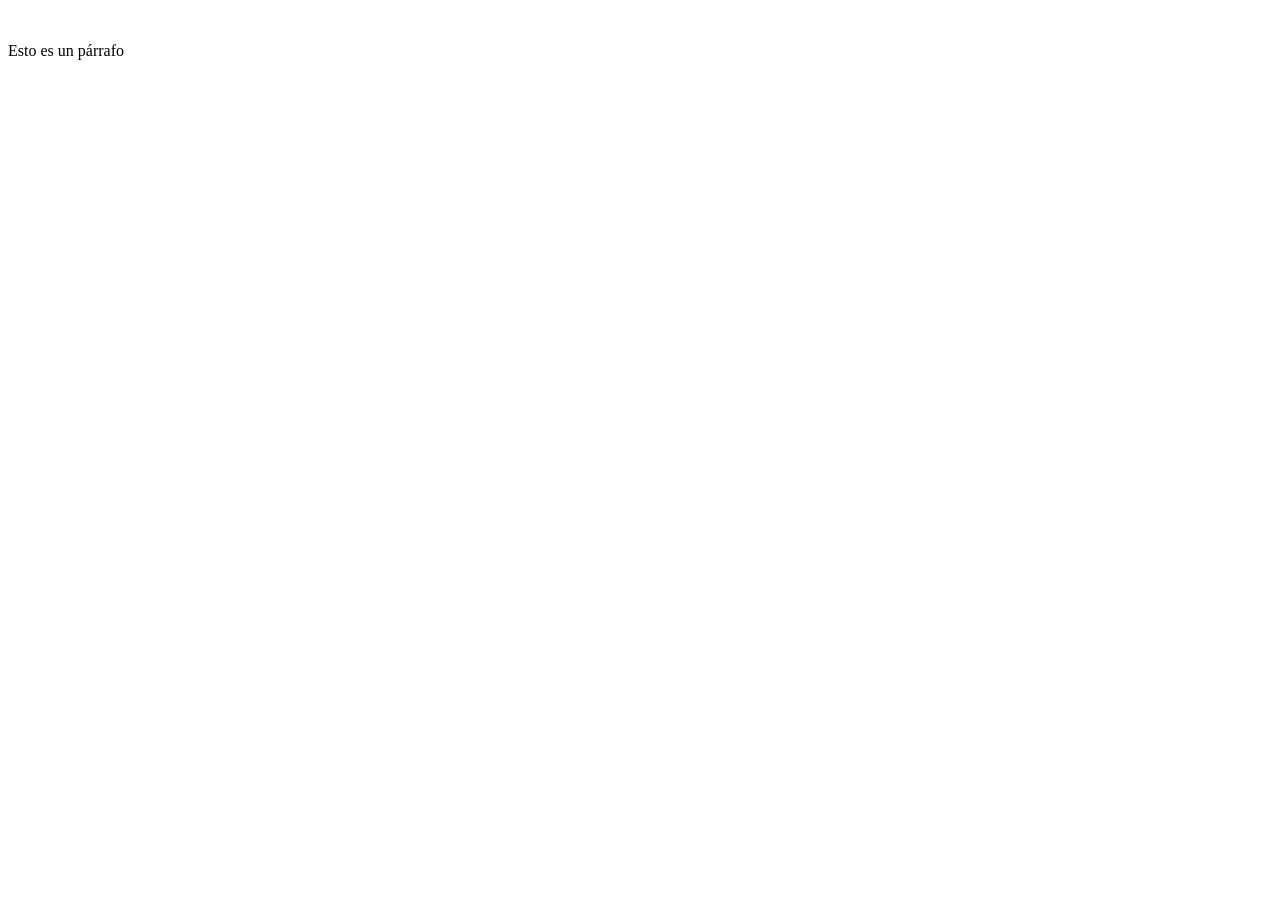
==== index.html @ 960097b5 "kokiler se la come" ====
<!DOCTYPE html>
<html>
    <head>
        <meta charset="utf-8">
        <link rel="stylesheet" href="style.css">
        <title>TEST</title>
    </head>
    <body>
    </body>
    <p>Esto es un párrafo</p>
</html>
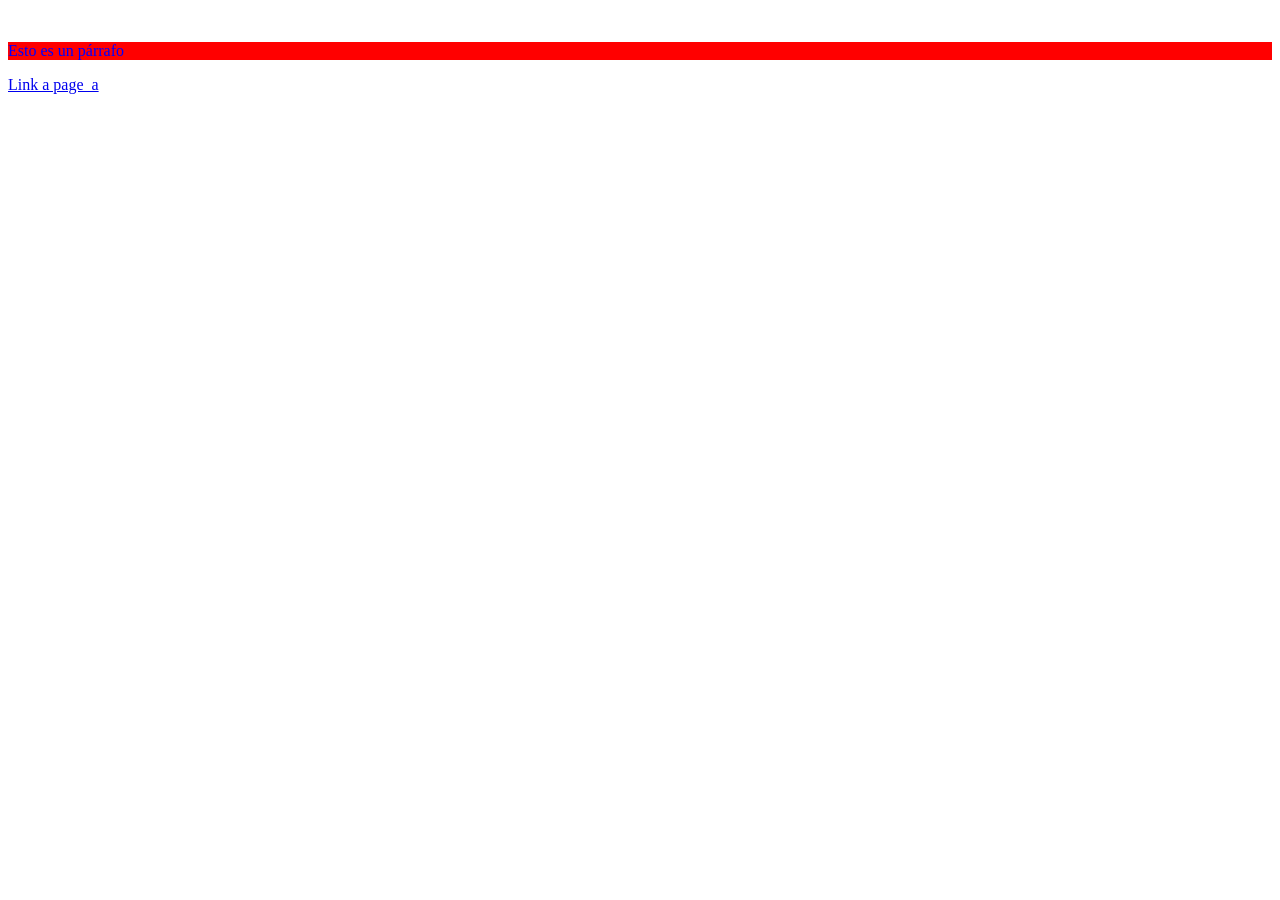
==== commit 68563141: "Ref" ====
--- a/index.html
+++ b/index.html
@@ -8,6 +8,7 @@
     <body>
     </body>
     <p>Esto es un párrafo</p>
+    <a href="page_a.html">Link a page_a</a>
 </html>
 
 
--- a/style.css
+++ b/style.css
@@ -0,0 +1,4 @@
+p {
+    color:blue;
+    background:red;
+}
